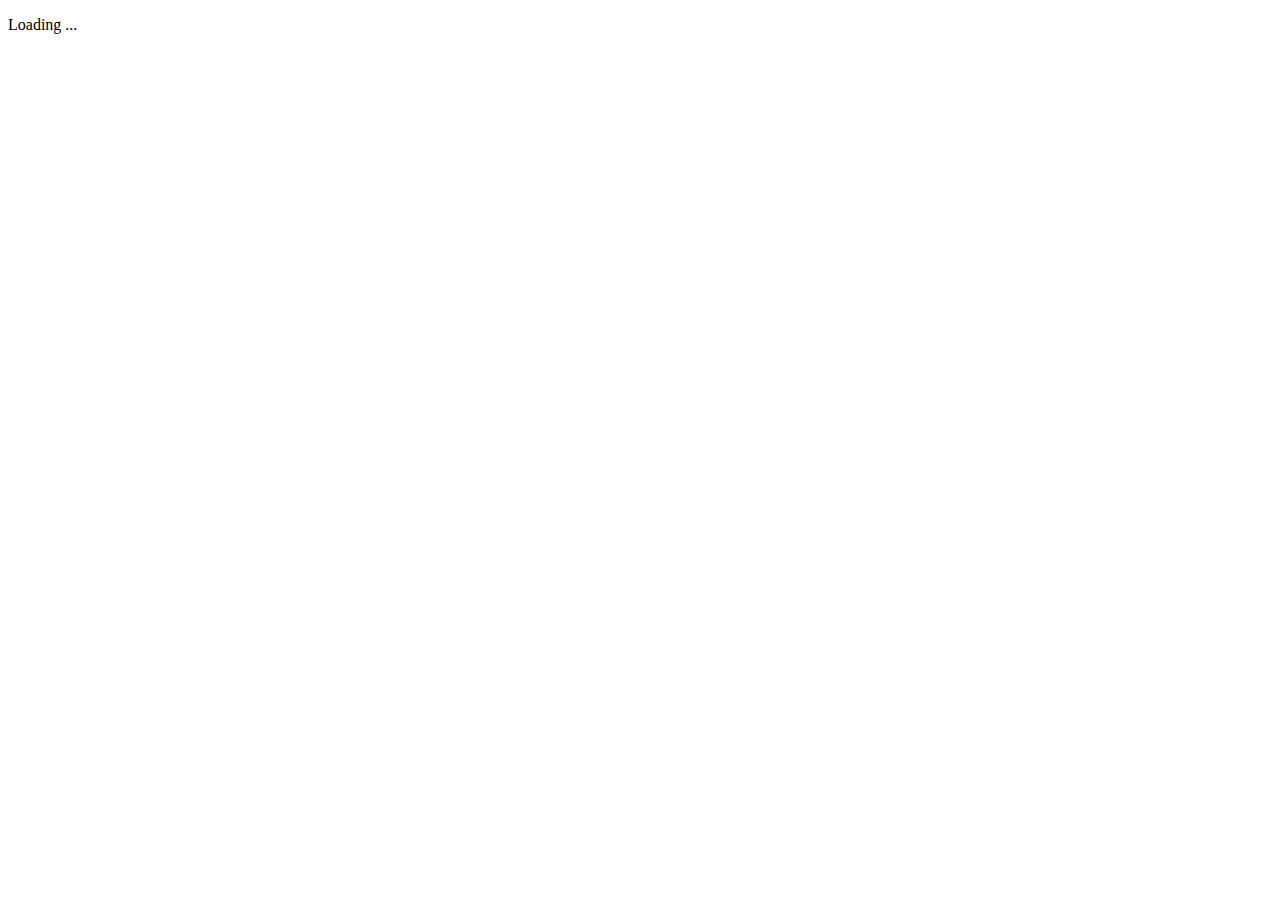
==== TextSumariser/Hello.html @ 28fb9929 "My extension" ====
<!DOCTYPE html>
<html lang="en">
<head>
    <meta charset="UTF-8">
    <meta http-equiv="X-UA-Compatible" content="IE=edge">
    <meta name="viewport" content="width=device-width, initial-scale=1.0">
    <title>My Chrome Extension</title>
</head>
<body>
    <p id = "initial">Loading ...</p>
    <!-- <div id="summary"></div>  -->
    <!-- <script src="https://cdnjs.cloudflare.com/ajax/libs/pdf.js/2.10.377/pdf.min.js"></script> -->
    <script src="HuugingFace.js"></script>
</body>
</html>
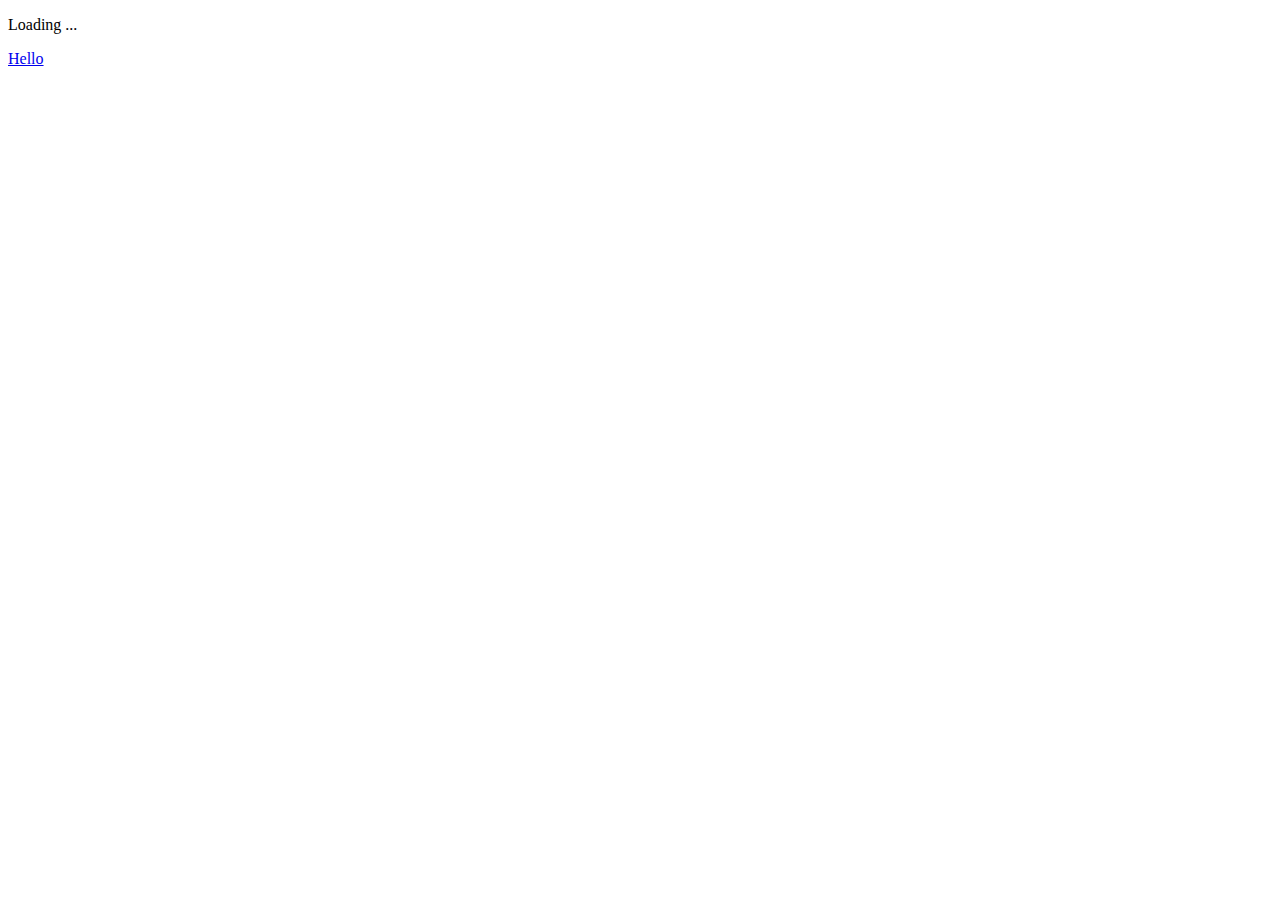
==== commit 774650ce: "Extension" ====
--- a/TextSumariser/Hello.html
+++ b/TextSumariser/Hello.html
@@ -8,8 +8,20 @@
 </head>
 <body>
     <p id = "initial">Loading ...</p>
+    <a href='style.css' class="mobile">Hello</a>
     <!-- <div id="summary"></div>  -->
     <!-- <script src="https://cdnjs.cloudflare.com/ajax/libs/pdf.js/2.10.377/pdf.min.js"></script> -->
-    <script src="HuugingFace.js"></script>
+    <script>
+        var anchorElements = document.getElementsByClassName('mobile');
+        if (anchorElements.length > 0) {
+            var href = anchorElements[0].getAttribute('href');
+            str = "hello/"+href;
+            console.log(str);
+
+        } else {
+            console.log('Anchor element not found');
+        }
+  
+    </script>
 </body>
 </html>
